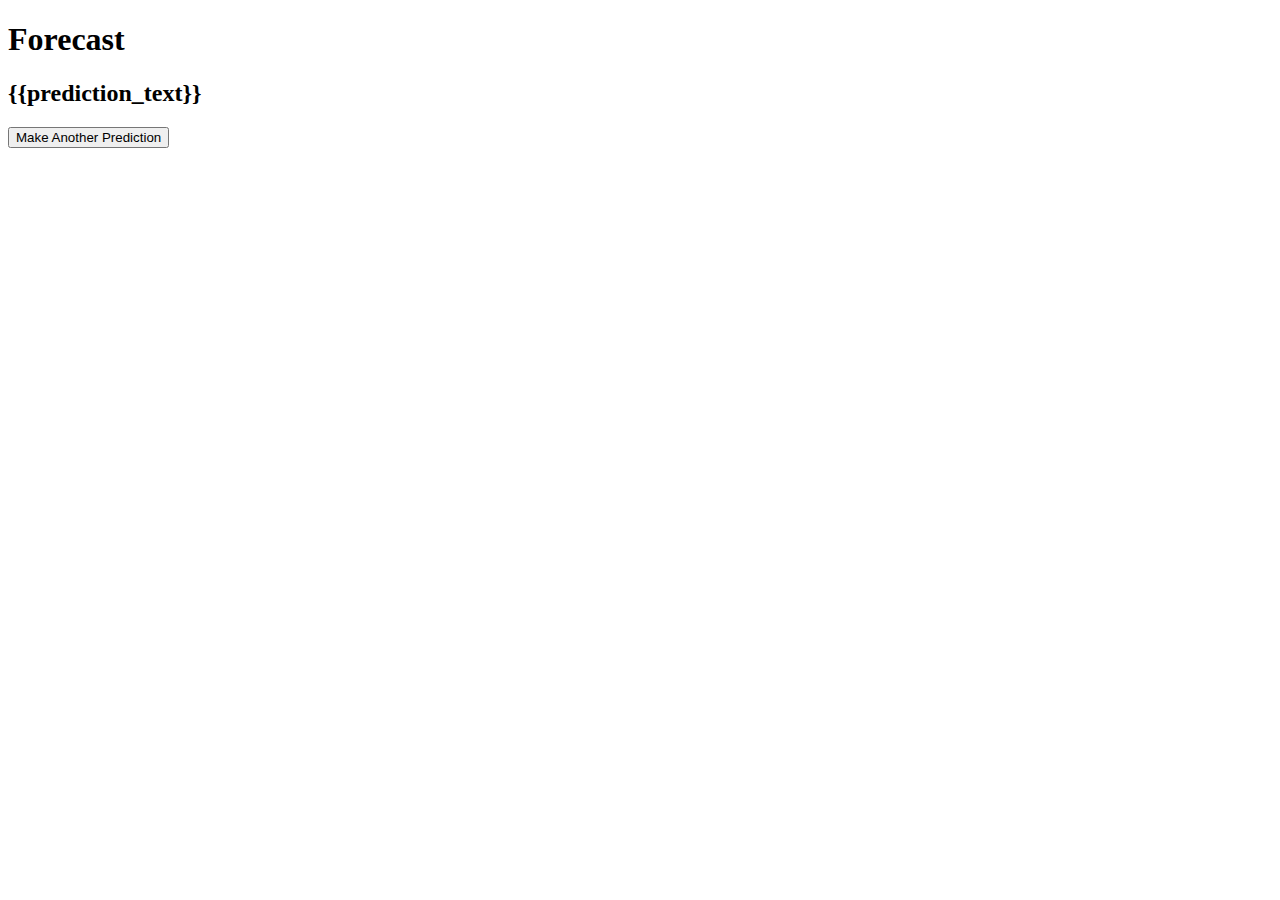
==== templetes/index.html @ 8a1627d8 "Add files via upload" ====
<!DOCTYPE html>
<html >
<head>
    </head>
    <body>
        <h1>Forecast</h1>
        <h2>{{prediction_text}}</h2>

        <a href="http://127.0.0.1:5000/"><button>Make Another Prediction</button></a>
    </body>
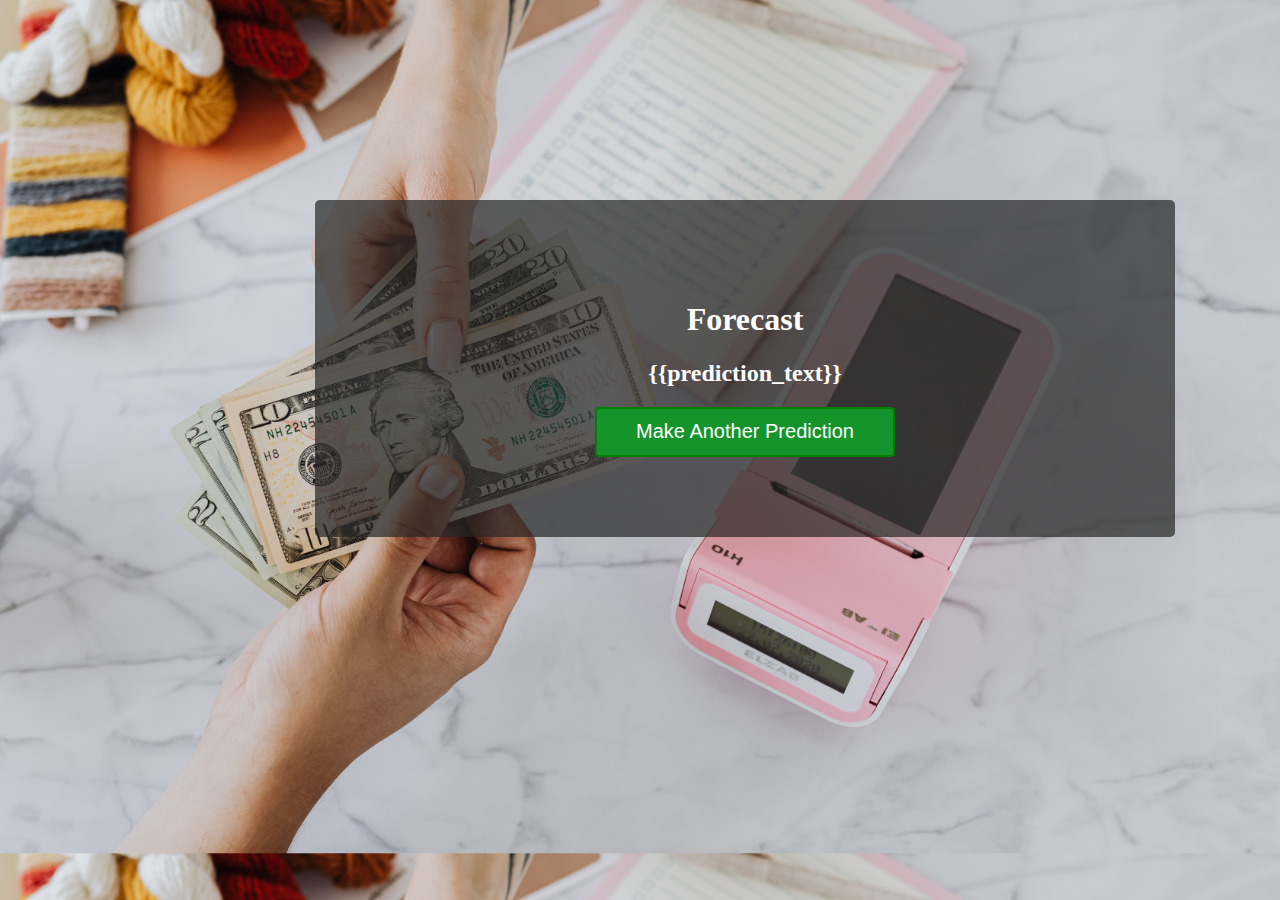
==== commit e833430e: "Add files via upload" ====
--- a/templetes/index.html
+++ b/templetes/index.html
@@ -1,10 +1,17 @@
 <!DOCTYPE html>
 <html >
 <head>
+
+	<!--linking the css and js files-->
+    <link rel="stylesheet" type="text/css" href="back.css">
     </head>
+	
+	
     <body>
+	<div style="text-align:center; position:relative; top:200px; left:315px; font-family: Times New Roman;color: white;  font-weight:bold; background-color: rgb(38, 38, 38,0.7); border-radius: 5px;padding: 80px; width: 700px;">
         <h1>Forecast</h1>
         <h2>{{prediction_text}}</h2>
 
-        <a href="http://127.0.0.1:5000/"><button>Make Another Prediction</button></a>
+        <a  href="https://fdm-model.herokuapp.com/"><button style="background-color:#14942B; border: 2px solid green; border-radius: 4px; color:white; height:50px; width:300px; font-size:20px;">Make Another Prediction</button></a>
+	</div>
     </body>--- a/templetes/back.css
+++ b/templetes/back.css
@@ -0,0 +1,7 @@
+body {
+  margin: 0;
+  font-family: Arial, Helvetica, sans-serif;
+  background-image:url("backimg.jpg");
+  background-size: cover;
+ 
+}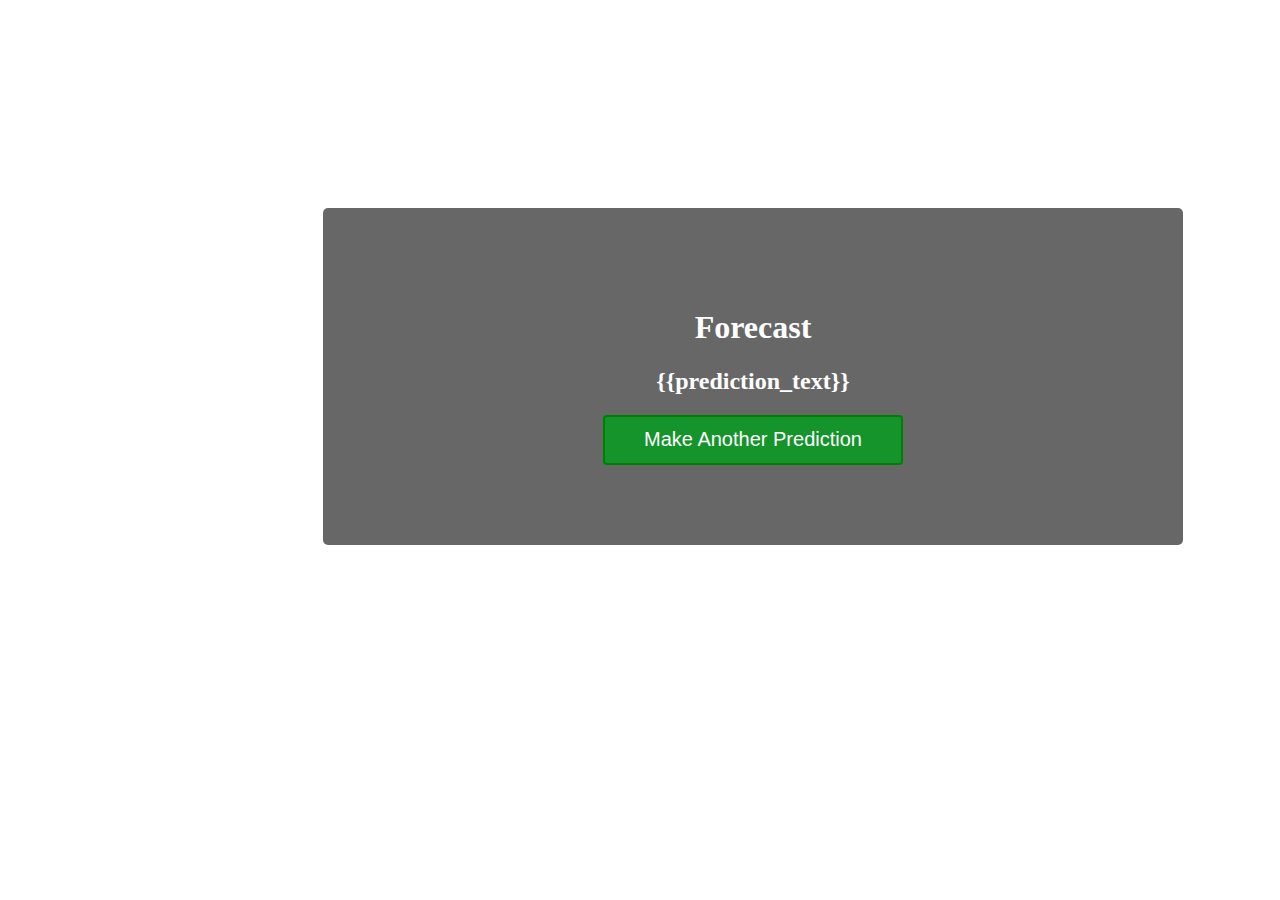
==== commit d50d4fc0: "Add files via upload" ====
--- a/templetes/index.html
+++ b/templetes/index.html
@@ -3,7 +3,7 @@
 <head>
 
 	<!--linking the css and js files-->
-    <link rel="stylesheet" type="text/css" href="back.css">
+    <link rel="stylesheet" type="text/css" href="https://res.cloudinary.com/djxhqgvka/raw/upload/v1667320679/back_v1d4ln.css">
     </head>
 	
 	
